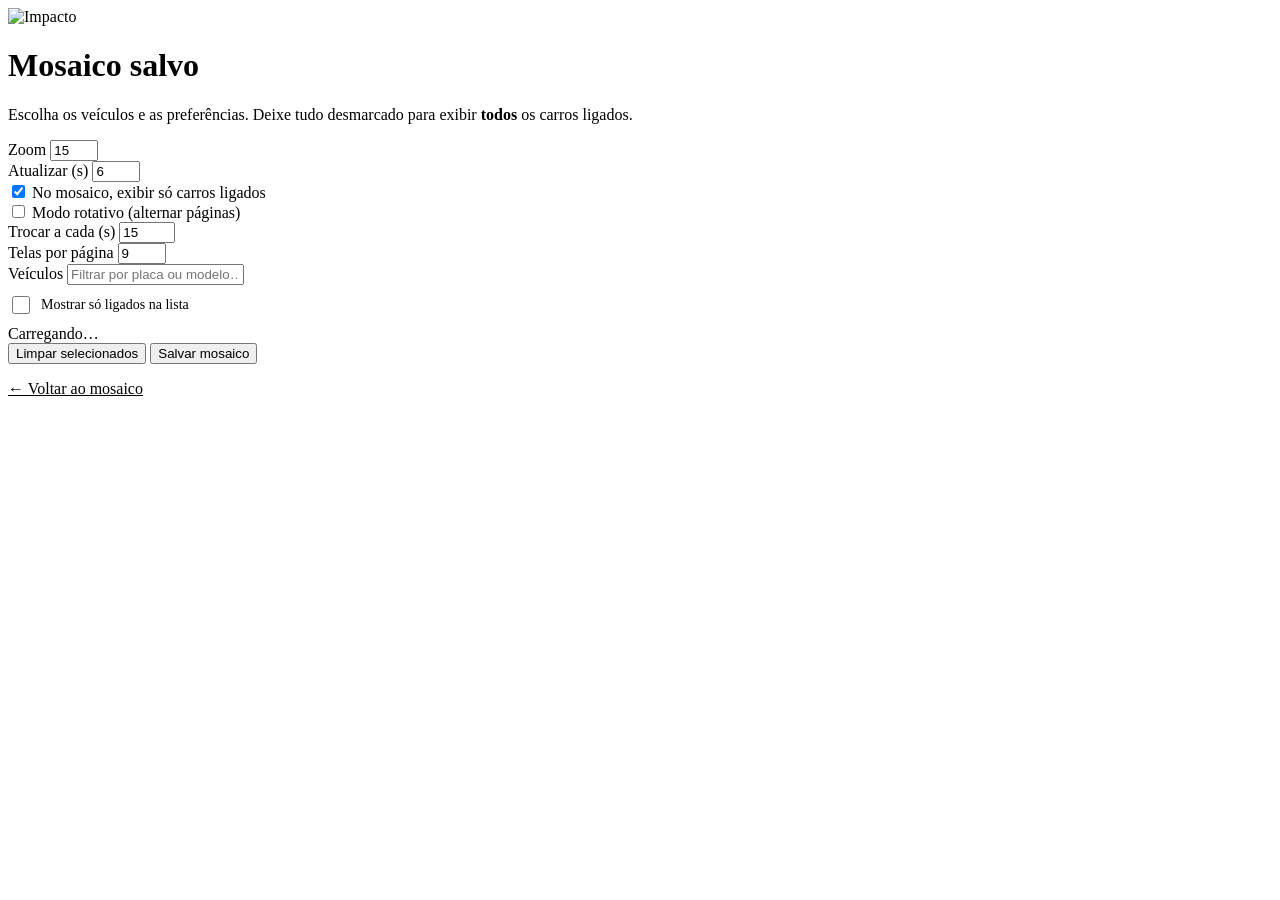
==== frontend/config.html @ 23b932bf "TrackInfra: video-wall de rastreamento sobre a API do FullTrack - Backend FastAPI (proxy do FullTrac" ====
<!doctype html>
<html lang="pt-br">
<head>
  <meta charset="utf-8">
  <meta name="viewport" content="width=device-width, initial-scale=1">
  <title>Impacto — Configurar mosaico</title>
  <link rel="stylesheet" href="/assets/css/app.css">
</head>
<body class="mobile">
  <div class="card">
    <img class="card-logo" src="/assets/img/impacto-logo.png" alt="Impacto"
         onerror="this.onerror=null;this.src='/assets/img/impacto-mark.svg'">
    <h1>Mosaico salvo</h1>
    <p class="sub">Escolha os veículos e as preferências. Deixe tudo desmarcado para exibir <b>todos</b> os carros ligados.</p>

    <div class="row2">
      <div class="field">
        <label for="zoom">Zoom</label>
        <input id="zoom" type="number" min="3" max="19" value="15">
      </div>
      <div class="field">
        <label for="refresh">Atualizar (s)</label>
        <input id="refresh" type="number" min="3" max="60" value="6">
      </div>
    </div>
    <div class="field">
      <label><input type="checkbox" id="only_ligados" checked> No mosaico, exibir só carros ligados</label>
    </div>

    <div class="field">
      <label><input type="checkbox" id="rotativo"> Modo rotativo (alternar páginas)</label>
    </div>
    <div class="row2">
      <div class="field">
        <label for="rotate">Trocar a cada (s)</label>
        <input id="rotate" type="number" min="3" max="120" value="15">
      </div>
      <div class="field">
        <label for="page_size">Telas por página</label>
        <input id="page_size" type="number" min="1" max="16" value="9">
      </div>
    </div>

    <div class="field">
      <label>Veículos <span id="selcount" class="sub"></span></label>
      <input id="filter" placeholder="Filtrar por placa ou modelo…" autocapitalize="none" style="margin-bottom:8px">
      <label style="display:flex;align-items:center;gap:8px;margin-bottom:8px;font-size:14px;color:var(--muted);cursor:pointer">
        <input type="checkbox" id="listOnlyLigados" style="width:18px;height:18px"> Mostrar só ligados na lista
      </label>
      <div class="veh-list" id="list">Carregando…</div>
    </div>

    <button class="secondary" id="clear" type="button">Limpar selecionados</button>
    <button class="primary" id="save">Salvar mosaico</button>
    <div class="msg" id="msg"></div>
    <p class="sub" style="margin-top:16px"><a href="/" style="color:var(--accent)">← Voltar ao mosaico</a></p>
  </div>
  <script src="/assets/js/config.js"></script>
</body>
</html>
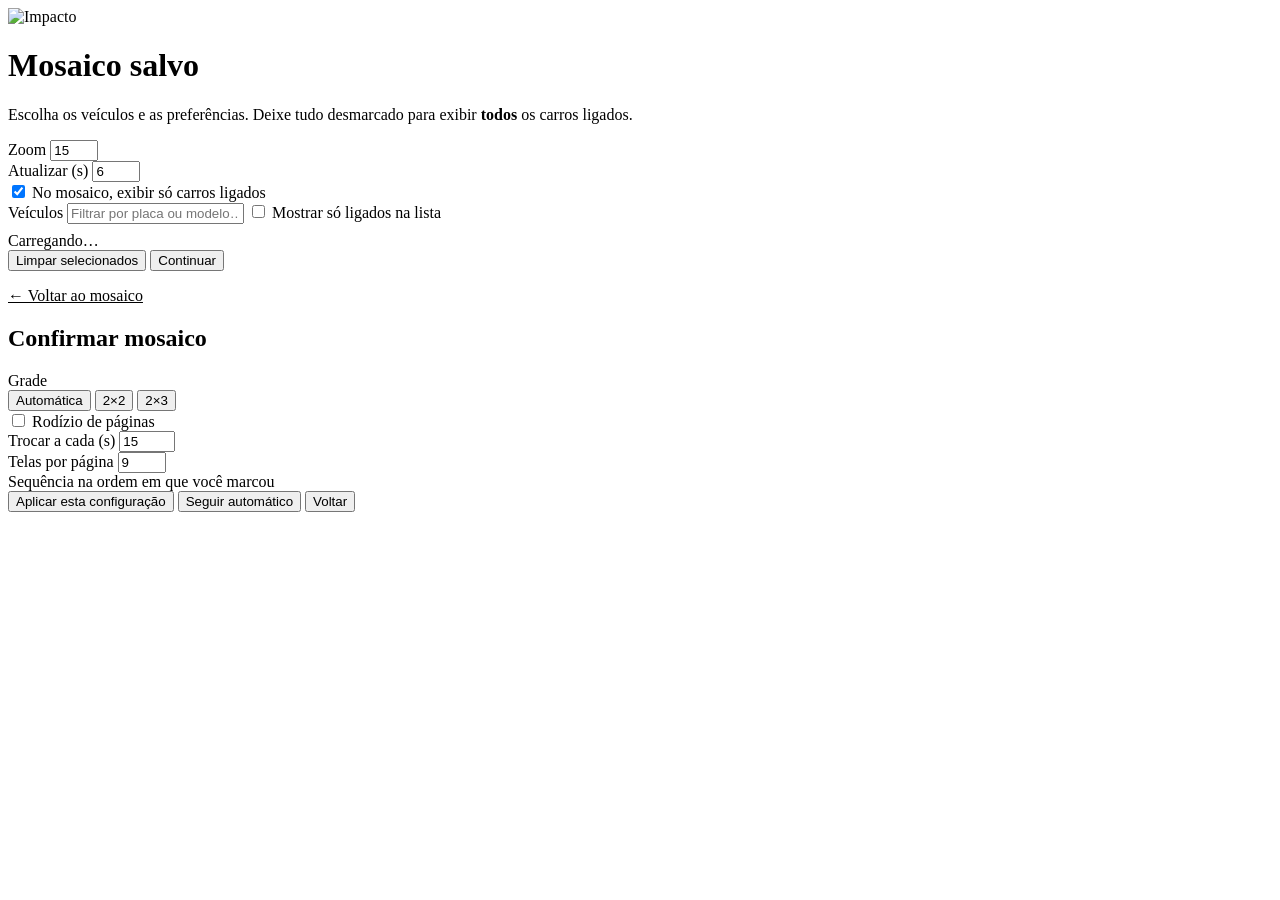
==== commit 90709a1e: "Modal de confirmacao do mosaico no celular Depois de marcar os veiculos abre uma confirmacao com gra" ====
--- a/frontend/config.html
+++ b/frontend/config.html
@@ -4,11 +4,14 @@
   <meta charset="utf-8">
   <meta name="viewport" content="width=device-width, initial-scale=1">
   <title>Impacto — Configurar mosaico</title>
+  <!-- Easter egg: o mark de quatro setas nao aparece mais em pagina nenhuma
+       (a logo virou o wordmark SVG). Sobrevive aqui, na aba do navegador. -->
+  <link rel="icon" type="image/svg+xml" href="/assets/img/impacto-mark.svg">
   <link rel="stylesheet" href="/assets/css/app.css">
 </head>
 <body class="mobile">
   <div class="card">
-    <img class="card-logo" src="/assets/img/impacto-logo.png" alt="Impacto"
+    <img class="card-logo" src="/assets/img/impacto-logo.svg" alt="Impacto"
          onerror="this.onerror=null;this.src='/assets/img/impacto-mark.svg'">
     <h1>Mosaico salvo</h1>
     <p class="sub">Escolha os veículos e as preferências. Deixe tudo desmarcado para exibir <b>todos</b> os carros ligados.</p>
@@ -24,37 +27,68 @@
       </div>
     </div>
     <div class="field">
-      <label><input type="checkbox" id="only_ligados" checked> No mosaico, exibir só carros ligados</label>
-    </div>
-
-    <div class="field">
-      <label><input type="checkbox" id="rotativo"> Modo rotativo (alternar páginas)</label>
-    </div>
-    <div class="row2">
-      <div class="field">
-        <label for="rotate">Trocar a cada (s)</label>
-        <input id="rotate" type="number" min="3" max="120" value="15">
-      </div>
-      <div class="field">
-        <label for="page_size">Telas por página</label>
-        <input id="page_size" type="number" min="1" max="16" value="9">
-      </div>
+      <label class="check"><input type="checkbox" id="only_ligados" checked> No mosaico, exibir só carros ligados</label>
     </div>
 
     <div class="field">
       <label>Veículos <span id="selcount" class="sub"></span></label>
       <input id="filter" placeholder="Filtrar por placa ou modelo…" autocapitalize="none" style="margin-bottom:8px">
-      <label style="display:flex;align-items:center;gap:8px;margin-bottom:8px;font-size:14px;color:var(--muted);cursor:pointer">
-        <input type="checkbox" id="listOnlyLigados" style="width:18px;height:18px"> Mostrar só ligados na lista
+      <label class="check" style="margin-bottom:8px">
+        <input type="checkbox" id="listOnlyLigados"> Mostrar só ligados na lista
       </label>
       <div class="veh-list" id="list">Carregando…</div>
     </div>
 
     <button class="secondary" id="clear" type="button">Limpar selecionados</button>
-    <button class="primary" id="save">Salvar mosaico</button>
+    <button class="primary" id="save">Continuar</button>
     <div class="msg" id="msg"></div>
     <p class="sub" style="margin-top:16px"><a href="/" style="color:var(--accent)">← Voltar ao mosaico</a></p>
   </div>
+
+  <!-- Confirmacao: abre depois de escolher os veiculos e e' onde se decide o
+       layout. "Seguir automatico" sai daqui sem impor nada — salva so' a
+       selecao e devolve grade/sequencia para o automatico de sempre. -->
+  <div class="modal" id="confirm">
+    <div class="modal-box">
+      <h2>Confirmar mosaico</h2>
+      <p class="sub" id="cf-resumo"></p>
+
+      <div class="field">
+        <label>Grade</label>
+        <div class="choice" id="cf-grid">
+          <button type="button" data-grid="auto" class="on">Automática</button>
+          <button type="button" data-grid="2x2">2×2</button>
+          <button type="button" data-grid="2x3">2×3</button>
+        </div>
+      </div>
+
+      <div class="field">
+        <label class="check"><input type="checkbox" id="cf-rotativo"> Rodízio de páginas</label>
+      </div>
+      <div class="row2">
+        <div class="field">
+          <label for="cf-rotate">Trocar a cada (s)</label>
+          <input id="cf-rotate" type="number" min="3" max="120" value="15">
+        </div>
+        <div class="field">
+          <label for="cf-page-size">Telas por página</label>
+          <input id="cf-page-size" type="number" min="1" max="16" value="9">
+        </div>
+      </div>
+
+      <div class="field">
+        <label>Sequência <span class="sub">na ordem em que você marcou</span></label>
+        <div class="seq" id="cf-seq"></div>
+      </div>
+
+      <div class="msg" id="cf-aviso"></div>
+
+      <button class="primary" id="cf-apply">Aplicar esta configuração</button>
+      <button class="secondary" id="cf-auto">Seguir automático</button>
+      <button class="secondary" id="cf-cancel" type="button">Voltar</button>
+    </div>
+  </div>
+
   <script src="/assets/js/config.js"></script>
 </body>
 </html>
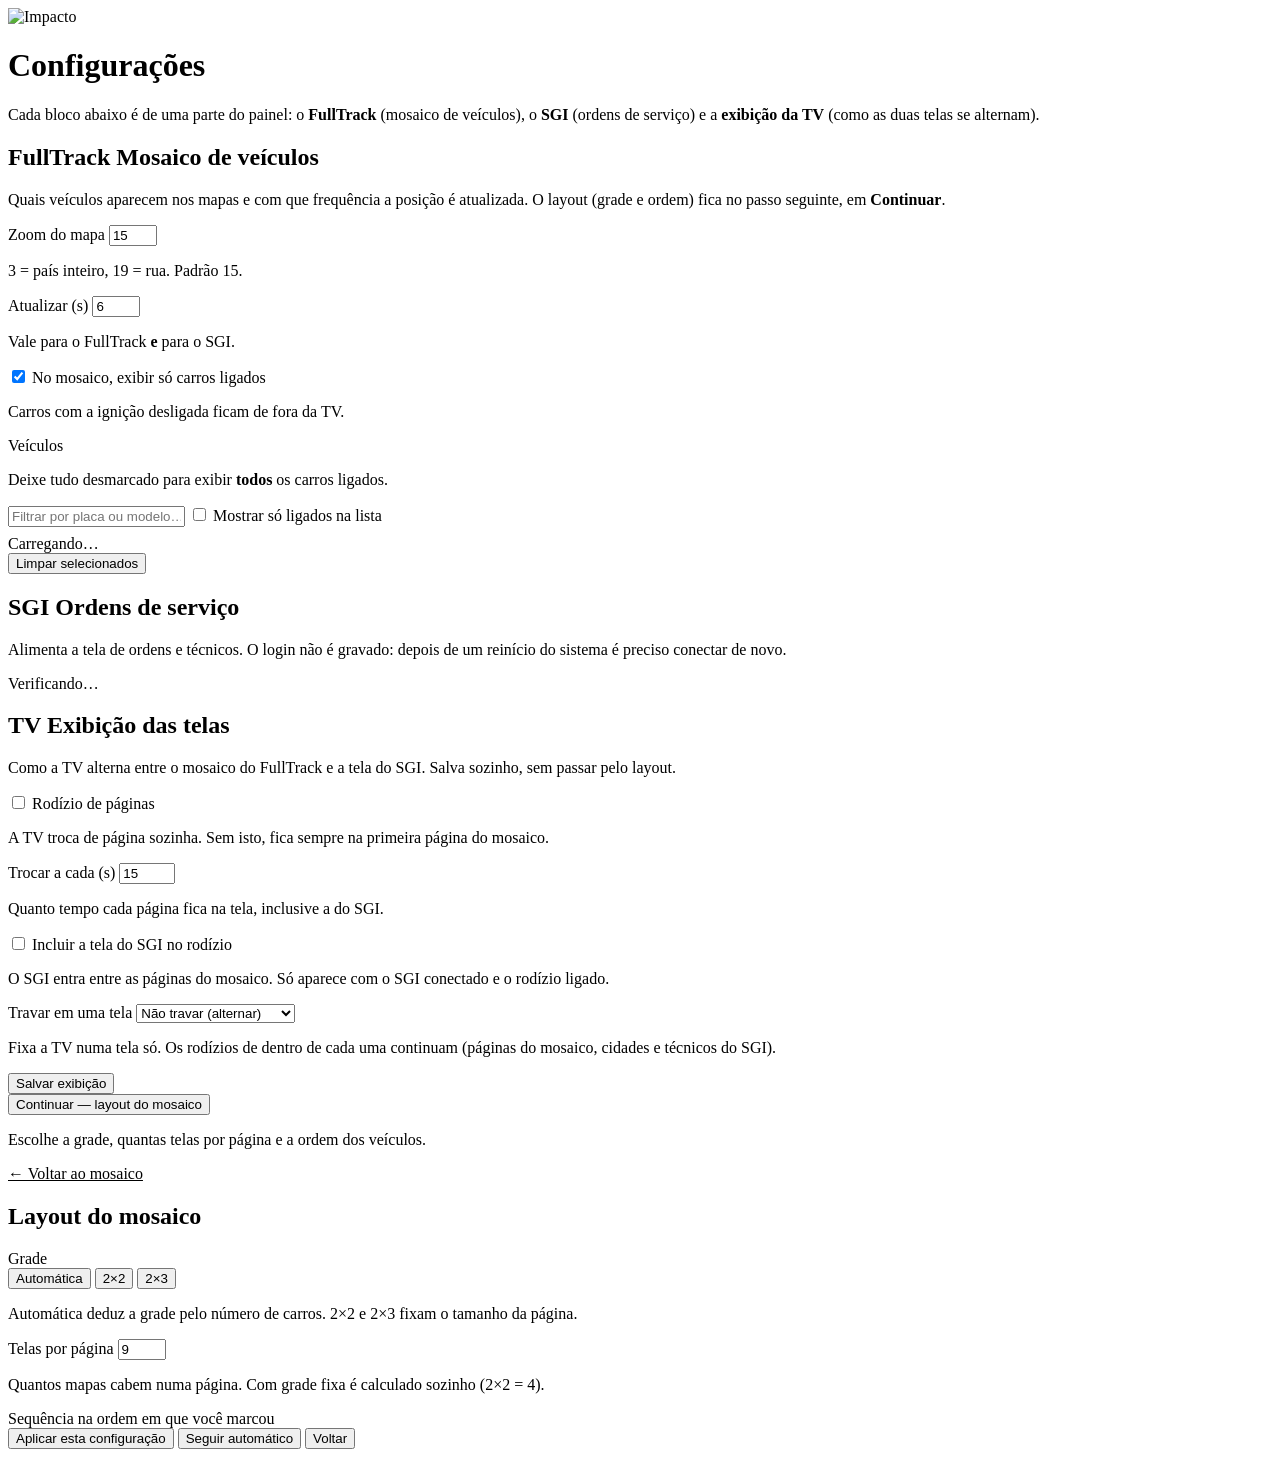
==== commit 9bdbc8a1: "Tela do SGI, rodizio com o mosaico e reorganizacao da configuracao - Tela secundaria (SGI): resumo d" ====
--- a/frontend/config.html
+++ b/frontend/config.html
@@ -3,7 +3,7 @@
 <head>
   <meta charset="utf-8">
   <meta name="viewport" content="width=device-width, initial-scale=1">
-  <title>Impacto — Configurar mosaico</title>
+  <title>Impacto — Configurações</title>
   <!-- Easter egg: o mark de quatro setas nao aparece mais em pagina nenhuma
        (a logo virou o wordmark SVG). Sobrevive aqui, na aba do navegador. -->
   <link rel="icon" type="image/svg+xml" href="/assets/img/impacto-mark.svg">
@@ -13,44 +13,136 @@
   <div class="card">
     <img class="card-logo" src="/assets/img/impacto-logo.svg" alt="Impacto"
          onerror="this.onerror=null;this.src='/assets/img/impacto-mark.svg'">
-    <h1>Mosaico salvo</h1>
-    <p class="sub">Escolha os veículos e as preferências. Deixe tudo desmarcado para exibir <b>todos</b> os carros ligados.</p>
+    <h1>Configurações</h1>
+    <p class="sub">Cada bloco abaixo é de uma parte do painel: o <b>FullTrack</b> (mosaico de veículos), o <b>SGI</b> (ordens de serviço) e a <b>exibição da TV</b> (como as duas telas se alternam).</p>
 
-    <div class="row2">
-      <div class="field">
-        <label for="zoom">Zoom</label>
-        <input id="zoom" type="number" min="3" max="19" value="15">
+    <!-- ============ FULLTRACK — mosaico de veículos ============ -->
+    <section class="section">
+      <h2><span class="tag ft">FullTrack</span> Mosaico de veículos</h2>
+      <p class="hint">Quais veículos aparecem nos mapas e com que frequência a posição é atualizada. O layout (grade e ordem) fica no passo seguinte, em <b>Continuar</b>.</p>
+
+      <div class="row2">
+        <div class="field">
+          <label for="zoom">Zoom do mapa</label>
+          <input id="zoom" type="number" min="3" max="19" value="15">
+          <p class="hint">3 = país inteiro, 19 = rua. Padrão 15.</p>
+        </div>
+        <div class="field">
+          <label for="refresh">Atualizar (s)</label>
+          <input id="refresh" type="number" min="3" max="60" value="6">
+          <p class="hint">Vale para o FullTrack <b>e</b> para o SGI.</p>
+        </div>
       </div>
       <div class="field">
-        <label for="refresh">Atualizar (s)</label>
-        <input id="refresh" type="number" min="3" max="60" value="6">
+        <label class="check"><input type="checkbox" id="only_ligados" checked> No mosaico, exibir só carros ligados</label>
+        <p class="hint">Carros com a ignição desligada ficam de fora da TV.</p>
       </div>
-    </div>
-    <div class="field">
-      <label class="check"><input type="checkbox" id="only_ligados" checked> No mosaico, exibir só carros ligados</label>
-    </div>
 
-    <div class="field">
-      <label>Veículos <span id="selcount" class="sub"></span></label>
-      <input id="filter" placeholder="Filtrar por placa ou modelo…" autocapitalize="none" style="margin-bottom:8px">
-      <label class="check" style="margin-bottom:8px">
-        <input type="checkbox" id="listOnlyLigados"> Mostrar só ligados na lista
-      </label>
-      <div class="veh-list" id="list">Carregando…</div>
-    </div>
+      <div class="field">
+        <label>Veículos <span id="selcount" class="sub"></span></label>
+        <p class="hint">Deixe tudo desmarcado para exibir <b>todos</b> os carros ligados.</p>
+        <input id="filter" placeholder="Filtrar por placa ou modelo…" autocapitalize="none" style="margin-bottom:8px">
+        <label class="check" style="margin-bottom:8px">
+          <input type="checkbox" id="listOnlyLigados"> Mostrar só ligados na lista
+        </label>
+        <div class="veh-list" id="list">Carregando…</div>
+      </div>
+      <button class="secondary" id="clear" type="button">Limpar selecionados</button>
+    </section>
 
-    <button class="secondary" id="clear" type="button">Limpar selecionados</button>
-    <button class="primary" id="save">Continuar</button>
+    <!-- ============ SGI — ordens de serviço ============ -->
+    <!-- A credencial vive so' em RAM no backend, igual a' do FullTrack: depois de
+         um restart e' preciso habilitar de novo. Por isso o estado vem do servidor
+         a cada abertura, nunca do localStorage. -->
+    <section class="section">
+      <h2><span class="tag sgi">SGI</span> Ordens de serviço</h2>
+      <p class="hint">Alimenta a tela de ordens e técnicos. O login não é gravado: depois de um reinício do sistema é preciso conectar de novo.</p>
+      <p class="sub" id="sgi-state">Verificando…</p>
+
+      <button class="secondary" id="sgi-enable" type="button" hidden>Habilitar SGI</button>
+
+      <div id="sgi-form" hidden>
+        <div class="field">
+          <label for="sgi-user">Usuário do SGI</label>
+          <input id="sgi-user" autocapitalize="none" autocorrect="off"
+                 autocomplete="username" placeholder="seu.usuario">
+        </div>
+        <div class="field">
+          <label for="sgi-pass">Senha do SGI</label>
+          <input id="sgi-pass" type="password" autocomplete="current-password">
+        </div>
+        <button class="primary" id="sgi-connect" type="button">Conectar ao SGI</button>
+        <button class="secondary" id="sgi-cancel" type="button">Cancelar</button>
+      </div>
+
+      <div id="sgi-on" hidden>
+        <div class="field">
+          <label for="sgi-team">Equipe</label>
+          <select id="sgi-team"><option value="">Todas</option></select>
+          <p class="hint">Só as ordens dessa equipe entram nos números e no resumo dos técnicos.</p>
+          <p class="sub" id="sgi-team-hint"></p>
+        </div>
+        <div class="field">
+          <label>Tipo de OS</label>
+          <div class="choice" id="sgi-types">
+            <button type="button" data-type="infra">Infraestrutura</button>
+            <button type="button" data-type="pickup">Retirada</button>
+            <button type="button" data-type="installation">Instalação</button>
+          </div>
+          <p class="hint">Nenhum marcado = todos os tipos.</p>
+        </div>
+        <button class="secondary" id="sgi-test" type="button">Testar consulta de hoje</button>
+        <button class="secondary" id="sgi-disable" type="button">Desabilitar SGI</button>
+        <pre class="raw" id="sgi-out" hidden></pre>
+      </div>
+
+      <div class="msg" id="sgi-msg"></div>
+    </section>
+
+    <!-- ============ EXIBIÇÃO DA TV — as duas telas juntas ============ -->
+    <section class="section">
+      <h2><span class="tag tv">TV</span> Exibição das telas</h2>
+      <p class="hint">Como a TV alterna entre o mosaico do FullTrack e a tela do SGI. Salva sozinho, sem passar pelo layout.</p>
+
+      <div class="field">
+        <label class="check"><input type="checkbox" id="cf-rotativo"> Rodízio de páginas</label>
+        <p class="hint">A TV troca de página sozinha. Sem isto, fica sempre na primeira página do mosaico.</p>
+      </div>
+      <div class="field">
+        <label for="cf-rotate">Trocar a cada (s)</label>
+        <input id="cf-rotate" type="number" min="3" max="120" value="15">
+        <p class="hint">Quanto tempo cada página fica na tela, inclusive a do SGI.</p>
+      </div>
+      <div class="field">
+        <label class="check"><input type="checkbox" id="cf-sgi-rot"> Incluir a tela do SGI no rodízio</label>
+        <p class="hint">O SGI entra entre as páginas do mosaico. Só aparece com o SGI conectado e o rodízio ligado.</p>
+      </div>
+      <div class="field">
+        <label for="cf-lock">Travar em uma tela</label>
+        <select id="cf-lock">
+          <option value="none">Não travar (alternar)</option>
+          <option value="fulltrack">Só FullTrack (mosaico)</option>
+          <option value="sgi">Só SGI</option>
+        </select>
+        <p class="hint">Fixa a TV numa tela só. Os rodízios de dentro de cada uma continuam (páginas do mosaico, cidades e técnicos do SGI).</p>
+      </div>
+      <button class="secondary" id="tv-save" type="button">Salvar exibição</button>
+      <div class="msg" id="tv-msg"></div>
+    </section>
+
+    <button class="primary" id="save">Continuar — layout do mosaico</button>
+    <p class="hint">Escolhe a grade, quantas telas por página e a ordem dos veículos.</p>
     <div class="msg" id="msg"></div>
     <p class="sub" style="margin-top:16px"><a href="/" style="color:var(--accent)">← Voltar ao mosaico</a></p>
   </div>
 
-  <!-- Confirmacao: abre depois de escolher os veiculos e e' onde se decide o
-       layout. "Seguir automatico" sai daqui sem impor nada — salva so' a
-       selecao e devolve grade/sequencia para o automatico de sempre. -->
+  <!-- Layout do mosaico: abre depois de escolher os veiculos. "Seguir
+       automatico" sai daqui sem impor nada — salva so' a selecao e devolve
+       grade/sequencia para o automatico de sempre. Rodizio, tempos e SGI ficam
+       no bloco "Exibicao das telas" da pagina. -->
   <div class="modal" id="confirm">
     <div class="modal-box">
-      <h2>Confirmar mosaico</h2>
+      <h2>Layout do mosaico</h2>
       <p class="sub" id="cf-resumo"></p>
 
       <div class="field">
@@ -60,20 +152,13 @@
           <button type="button" data-grid="2x2">2×2</button>
           <button type="button" data-grid="2x3">2×3</button>
         </div>
+        <p class="hint">Automática deduz a grade pelo número de carros. 2×2 e 2×3 fixam o tamanho da página.</p>
       </div>
 
       <div class="field">
-        <label class="check"><input type="checkbox" id="cf-rotativo"> Rodízio de páginas</label>
-      </div>
-      <div class="row2">
-        <div class="field">
-          <label for="cf-rotate">Trocar a cada (s)</label>
-          <input id="cf-rotate" type="number" min="3" max="120" value="15">
-        </div>
-        <div class="field">
-          <label for="cf-page-size">Telas por página</label>
-          <input id="cf-page-size" type="number" min="1" max="16" value="9">
-        </div>
+        <label for="cf-page-size">Telas por página</label>
+        <input id="cf-page-size" type="number" min="1" max="16" value="9">
+        <p class="hint">Quantos mapas cabem numa página. Com grade fixa é calculado sozinho (2×2 = 4).</p>
       </div>
 
       <div class="field">
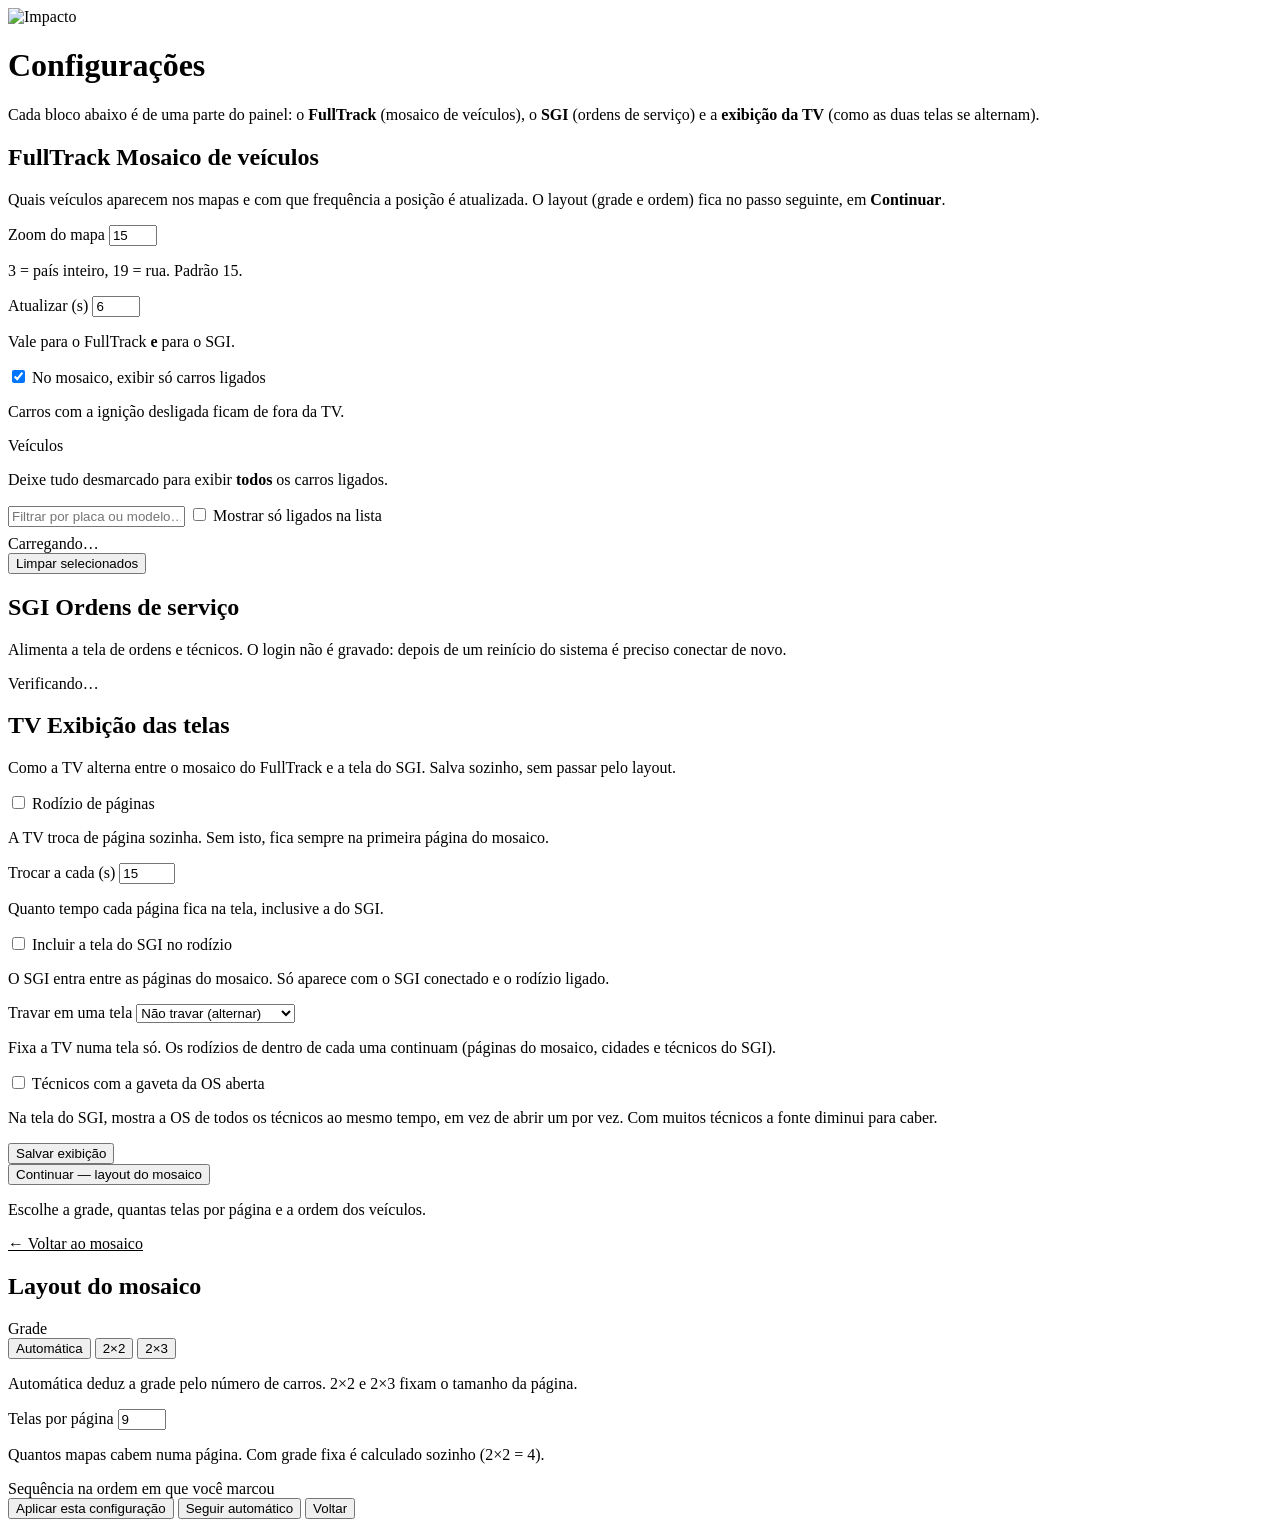
==== commit 67caaac5: "Gaveta da OS aberta em todos os tecnicos, coluna esquerda menor e cabecalho em duas linhas Co-Author" ====
--- a/frontend/config.html
+++ b/frontend/config.html
@@ -126,6 +126,10 @@
         </select>
         <p class="hint">Fixa a TV numa tela só. Os rodízios de dentro de cada uma continuam (páginas do mosaico, cidades e técnicos do SGI).</p>
       </div>
+      <div class="field">
+        <label class="check"><input type="checkbox" id="cf-techs-open"> Técnicos com a gaveta da OS aberta</label>
+        <p class="hint">Na tela do SGI, mostra a OS de todos os técnicos ao mesmo tempo, em vez de abrir um por vez. Com muitos técnicos a fonte diminui para caber.</p>
+      </div>
       <button class="secondary" id="tv-save" type="button">Salvar exibição</button>
       <div class="msg" id="tv-msg"></div>
     </section>
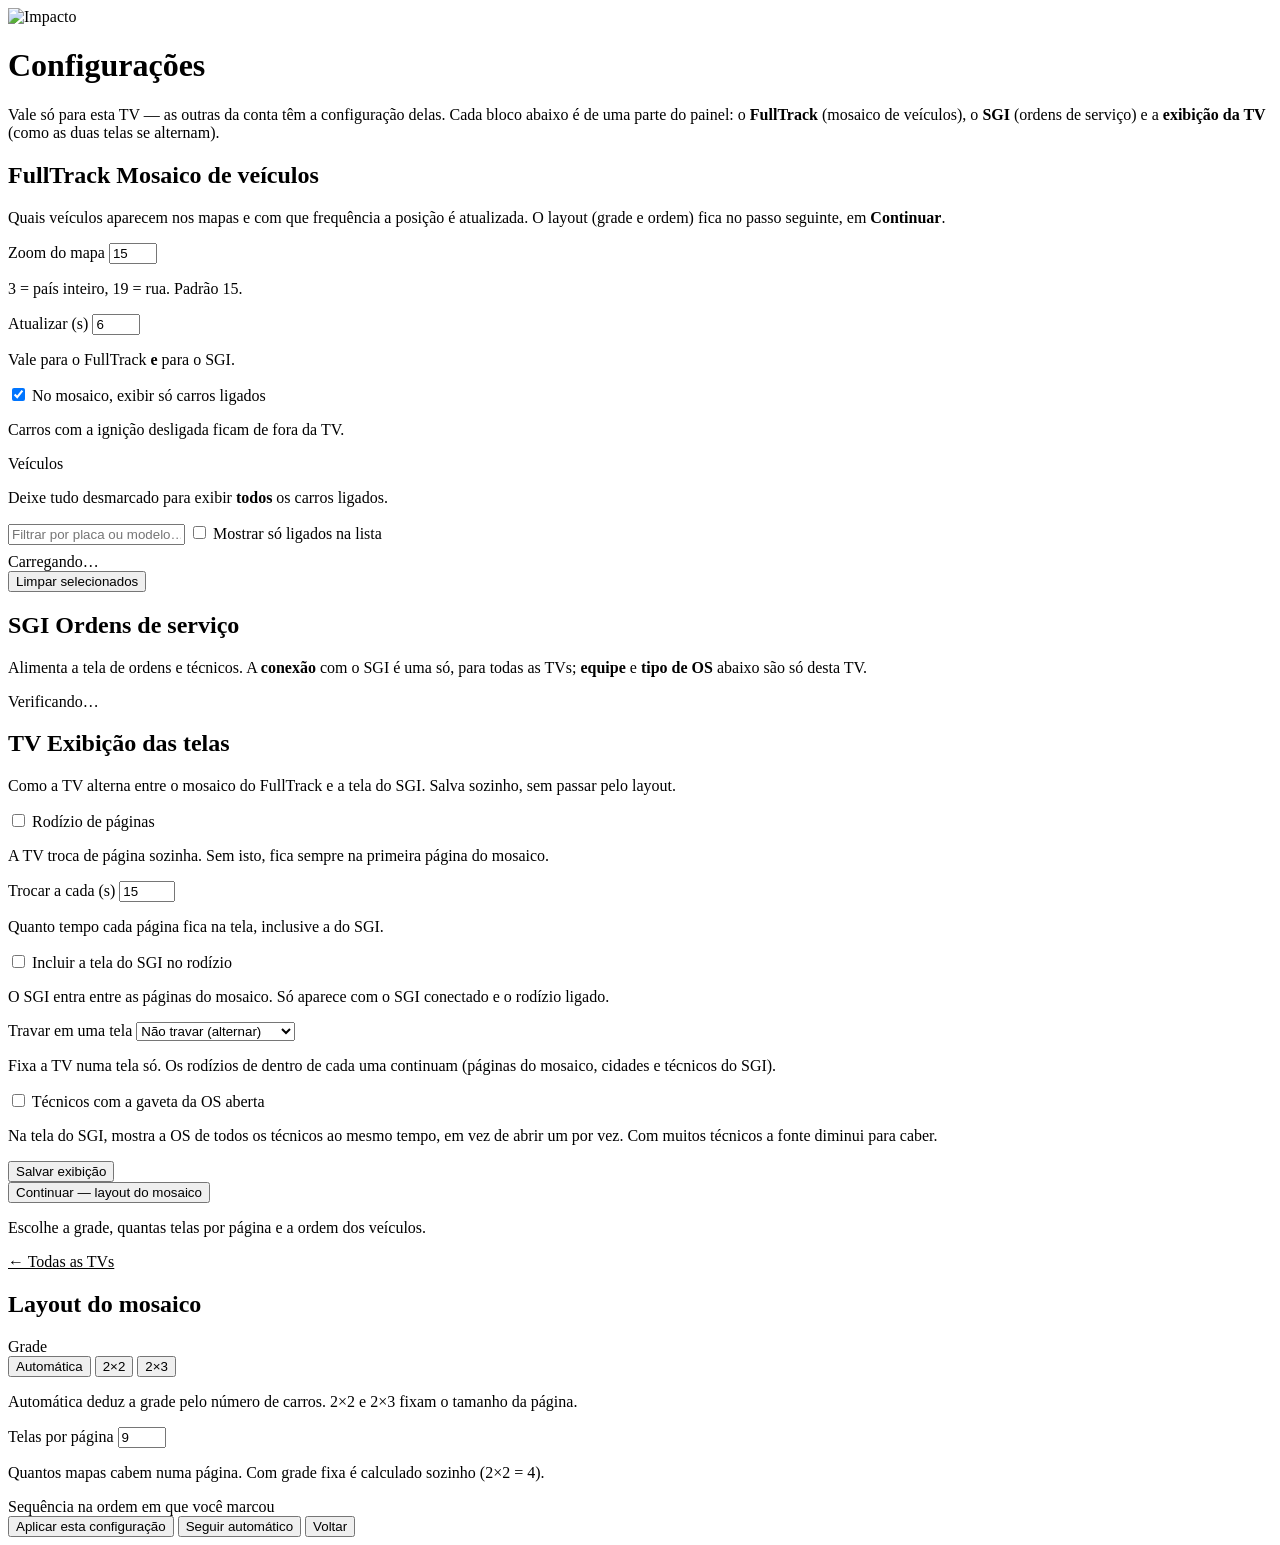
==== commit 10501bd5: "Gestao de contas, TVs e celulares Conta = usuario do FullTrack, com uma unica sessao compartilhada p" ====
--- a/frontend/config.html
+++ b/frontend/config.html
@@ -14,7 +14,9 @@
     <img class="card-logo" src="/assets/img/impacto-logo.svg" alt="Impacto"
          onerror="this.onerror=null;this.src='/assets/img/impacto-mark.svg'">
     <h1>Configurações</h1>
-    <p class="sub">Cada bloco abaixo é de uma parte do painel: o <b>FullTrack</b> (mosaico de veículos), o <b>SGI</b> (ordens de serviço) e a <b>exibição da TV</b> (como as duas telas se alternam).</p>
+    <p class="sub" id="dev-who" style="color:var(--brand);font-weight:700;margin-bottom:8px"></p>
+    <a class="to-devices" id="to-devices" href="/devices" hidden>Gerenciar todas as TVs →</a>
+    <p class="sub">Vale só para esta TV — as outras da conta têm a configuração delas. Cada bloco abaixo é de uma parte do painel: o <b>FullTrack</b> (mosaico de veículos), o <b>SGI</b> (ordens de serviço) e a <b>exibição da TV</b> (como as duas telas se alternam).</p>
 
     <!-- ============ FULLTRACK — mosaico de veículos ============ -->
     <section class="section">
@@ -56,7 +58,7 @@
          a cada abertura, nunca do localStorage. -->
     <section class="section">
       <h2><span class="tag sgi">SGI</span> Ordens de serviço</h2>
-      <p class="hint">Alimenta a tela de ordens e técnicos. O login não é gravado: depois de um reinício do sistema é preciso conectar de novo.</p>
+      <p class="hint">Alimenta a tela de ordens e técnicos. A <b>conexão</b> com o SGI é uma só, para todas as TVs; <b>equipe</b> e <b>tipo de OS</b> abaixo são só desta TV.</p>
       <p class="sub" id="sgi-state">Verificando…</p>
 
       <button class="secondary" id="sgi-enable" type="button" hidden>Habilitar SGI</button>
@@ -70,6 +72,12 @@
         <div class="field">
           <label for="sgi-pass">Senha do SGI</label>
           <input id="sgi-pass" type="password" autocomplete="current-password">
+        </div>
+        <div class="field">
+          <label for="sgi-totp">Chave do 2FA (só se o usuário tiver 2FA)</label>
+          <input id="sgi-totp" autocapitalize="characters" autocorrect="off" autocomplete="off"
+                 placeholder="JBSW Y3DP EHPK 3PXP">
+          <p class="hint">O texto que aparece junto ao QR ao cadastrar o 2FA no SGI (ou o link otpauth://). O painel gera os códigos sozinho. Fica salva no servidor, junto com a senha.</p>
         </div>
         <button class="primary" id="sgi-connect" type="button">Conectar ao SGI</button>
         <button class="secondary" id="sgi-cancel" type="button">Cancelar</button>
@@ -130,6 +138,7 @@
         <label class="check"><input type="checkbox" id="cf-techs-open"> Técnicos com a gaveta da OS aberta</label>
         <p class="hint">Na tela do SGI, mostra a OS de todos os técnicos ao mesmo tempo, em vez de abrir um por vez. Com muitos técnicos a fonte diminui para caber.</p>
       </div>
+      <p class="hint" id="cf-sgi-off" hidden>As opções do SGI ficam bloqueadas até ele ser conectado, no bloco <b>SGI</b> acima.</p>
       <button class="secondary" id="tv-save" type="button">Salvar exibição</button>
       <div class="msg" id="tv-msg"></div>
     </section>
@@ -137,7 +146,7 @@
     <button class="primary" id="save">Continuar — layout do mosaico</button>
     <p class="hint">Escolhe a grade, quantas telas por página e a ordem dos veículos.</p>
     <div class="msg" id="msg"></div>
-    <p class="sub" style="margin-top:16px"><a href="/" style="color:var(--accent)">← Voltar ao mosaico</a></p>
+    <p class="sub" style="margin-top:16px"><a href="/devices" style="color:var(--accent)">← Todas as TVs</a></p>
   </div>
 
   <!-- Layout do mosaico: abre depois de escolher os veiculos. "Seguir
@@ -178,6 +187,7 @@
     </div>
   </div>
 
+  <script src="/assets/js/session.js"></script>
   <script src="/assets/js/config.js"></script>
 </body>
 </html>
